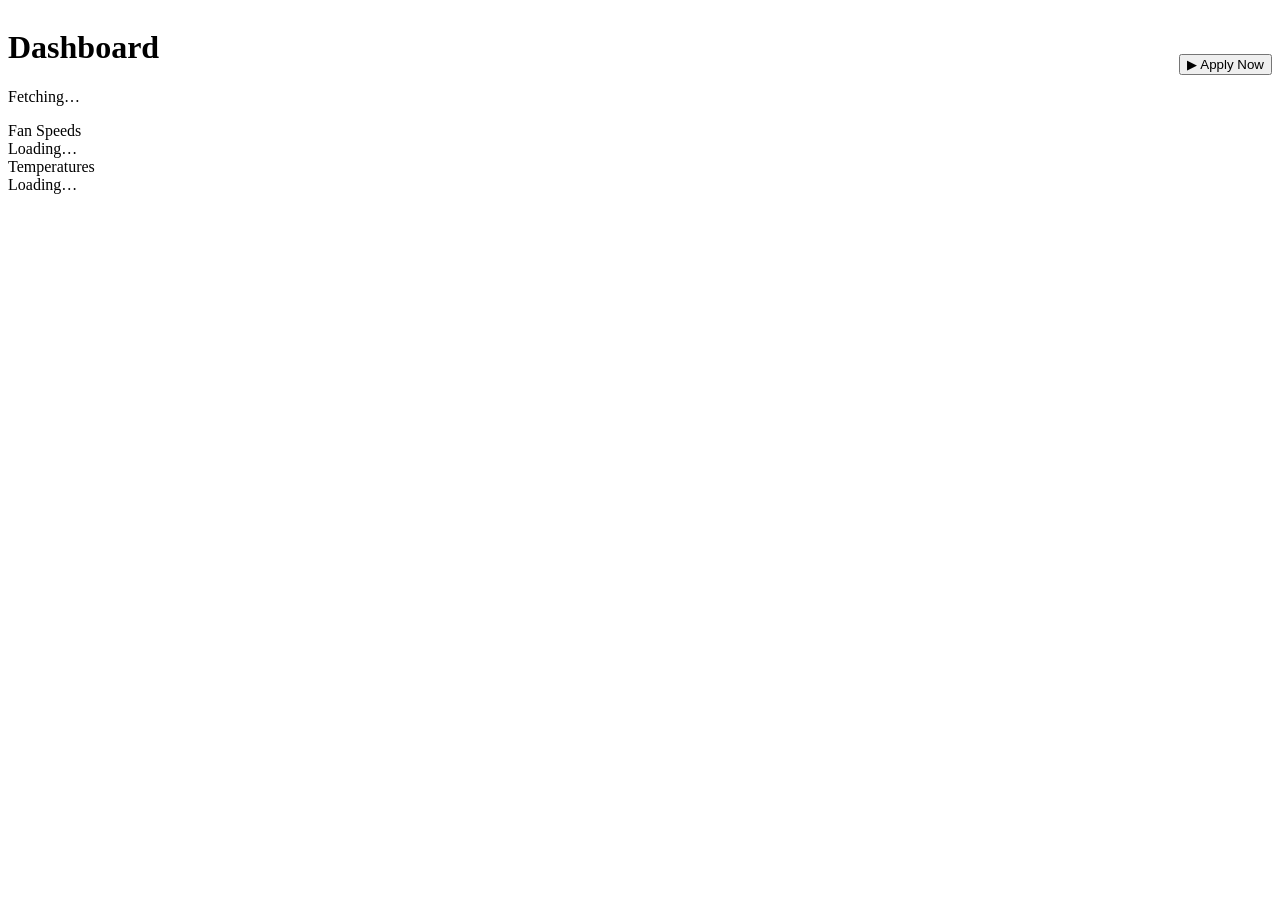
==== brisa/app/static/index.html @ 002f2fe0 "First version of the project" ====
<!DOCTYPE html>
<html lang="en">
<head>
  <meta charset="UTF-8">
  <meta name="viewport" content="width=device-width, initial-scale=1.0">
  <title>Brisa — Dashboard</title>
  <link rel="stylesheet" href="/style.css">
</head>
<body>
  <div id="sidebar" class="sidebar"></div>
  <div class="main">
    <div class="page">
      <div class="page-header">
        <div style="display:flex; align-items:center; justify-content:space-between;">
          <div>
            <h1 class="page-title"><span class="live-dot"></span>Dashboard</h1>
            <p class="page-subtitle" id="last-updated">Fetching…</p>
          </div>
          <button class="btn btn-ghost" onclick="applyNow()" id="apply-btn">
            ▶ Apply Now
          </button>
        </div>
      </div>

      <div class="section">
        <div class="section-header">
          <span class="section-title">Fan Speeds</span>
        </div>
        <div class="grid-4" id="fan-grid">
          <div class="stat-card"><div class="stat-label" style="color:var(--text-muted)">Loading…</div></div>
        </div>
      </div>

      <div class="section">
        <div class="section-header">
          <span class="section-title">Temperatures</span>
        </div>
        <div class="grid-4" id="temp-grid">
          <div class="stat-card"><div class="stat-label" style="color:var(--text-muted)">Loading…</div></div>
        </div>
      </div>
    </div>
  </div>

  <div id="toast"></div>
  <script src="/app.js"></script>
  <script>
    async function loadState() {
      try {
        const data = await api('GET', '/state');
        renderFans(data.fans || []);
        renderTemps(data.sensors || []);
        document.getElementById('last-updated').textContent =
          'Updated ' + new Date().toLocaleTimeString();
      } catch (e) {
        showToast('Failed to load state: ' + e.message, 'error');
      }
    }

    function renderFans(fans) {
      const grid = document.getElementById('fan-grid');

      if (!fans.length) {
        grid.innerHTML = `<div class="stat-card">
          <div class="stat-label">No fans configured</div>
          <div class="stat-sub" style="margin-top:8px">
            Configure fans in <a href="/fanconfig.html" style="color:var(--accent)">Fan Config</a>
          </div>
        </div>`;
        return;
      }

      // First render: build all cards
      if (!document.getElementById('fan-card-' + fans[0].id)) {
        grid.innerHTML = fans.map(fan => `
          <div class="stat-card" id="fan-card-${fan.id}">
            <div class="stat-label">
              ${fan.label || fan.id}
              ${fan.override_percent != null ? '<span class="badge badge-warn" style="margin-left:6px;font-size:10px">MANUAL</span>' : ''}
            </div>
            <div style="display:flex; align-items:baseline; justify-content:space-between;">
              <div>
                <span class="stat-value" id="fan-rpm-${fan.id}">—</span>
                <span class="stat-unit">rpm</span>
              </div>
              <span class="mono" style="font-size:12px; color:var(--text-muted);" id="fan-pct-${fan.id}"></span>
            </div>
          </div>
        `).join('');
      }

      // Update values
      fans.forEach(fan => {
        const rpmEl = document.getElementById('fan-rpm-' + fan.id);
        flashValue(rpmEl, fmtRpm(fan.current_rpm));
        const pctEl = document.getElementById('fan-pct-' + fan.id);
        if (pctEl) pctEl.textContent = fan.last_percent != null ? '(' + fan.last_percent + '%)' : '';
      });
    }

    function renderTemps(sensors) {
      const grid = document.getElementById('temp-grid');

      if (!sensors.length) {
        grid.innerHTML = `<div class="stat-card">
          <div class="stat-label">No sensors configured</div>
          <div class="stat-sub" style="margin-top:8px">
            Configure fans in <a href="/fanconfig.html" style="color:var(--accent)">Fan Config</a>
          </div>
        </div>`;
        return;
      }

      // First render: build all cards
      const firstId = 'temp-card-' + btoa(unescape(encodeURIComponent(sensors[0].sensor_id))).replace(/[^a-zA-Z0-9]/g,'');
      if (!document.getElementById(firstId)) {
        grid.innerHTML = sensors.map(s => {
          const cardId = 'temp-card-' + btoa(unescape(encodeURIComponent(s.sensor_id))).replace(/[^a-zA-Z0-9]/g,'');
          const label = s.alias || s.sensor_id.split('/').pop();
          return `
            <div class="stat-card" id="${cardId}">
              <div class="stat-label" title="${s.sensor_id}">${label}</div>
              <div>
                <span class="stat-value" id="temp-val-${cardId}">—</span>
                <span class="stat-unit">°C</span>
              </div>
            </div>
          `;
        }).join('');
      }

      // Update values
      sensors.forEach(s => {
        const cardId = 'temp-card-' + btoa(unescape(encodeURIComponent(s.sensor_id))).replace(/[^a-zA-Z0-9]/g,'');
        const valEl = document.getElementById('temp-val-' + cardId);
        flashValue(valEl, fmtTemp(s.temp));
      });
    }

    async function applyNow() {
      const btn = document.getElementById('apply-btn');
      btn.disabled = true;
      btn.textContent = 'Applying…';
      try {
        await api('POST', '/apply');
        showToast('Applied — fans updated', 'ok');
        await loadState();
      } catch (e) {
        showToast('Apply failed: ' + e.message, 'error');
      } finally {
        btn.disabled = false;
        btn.textContent = '▶ Apply Now';
      }
    }

    loadState();
    setInterval(loadState, 10000);
  </script>
</body>
</html>
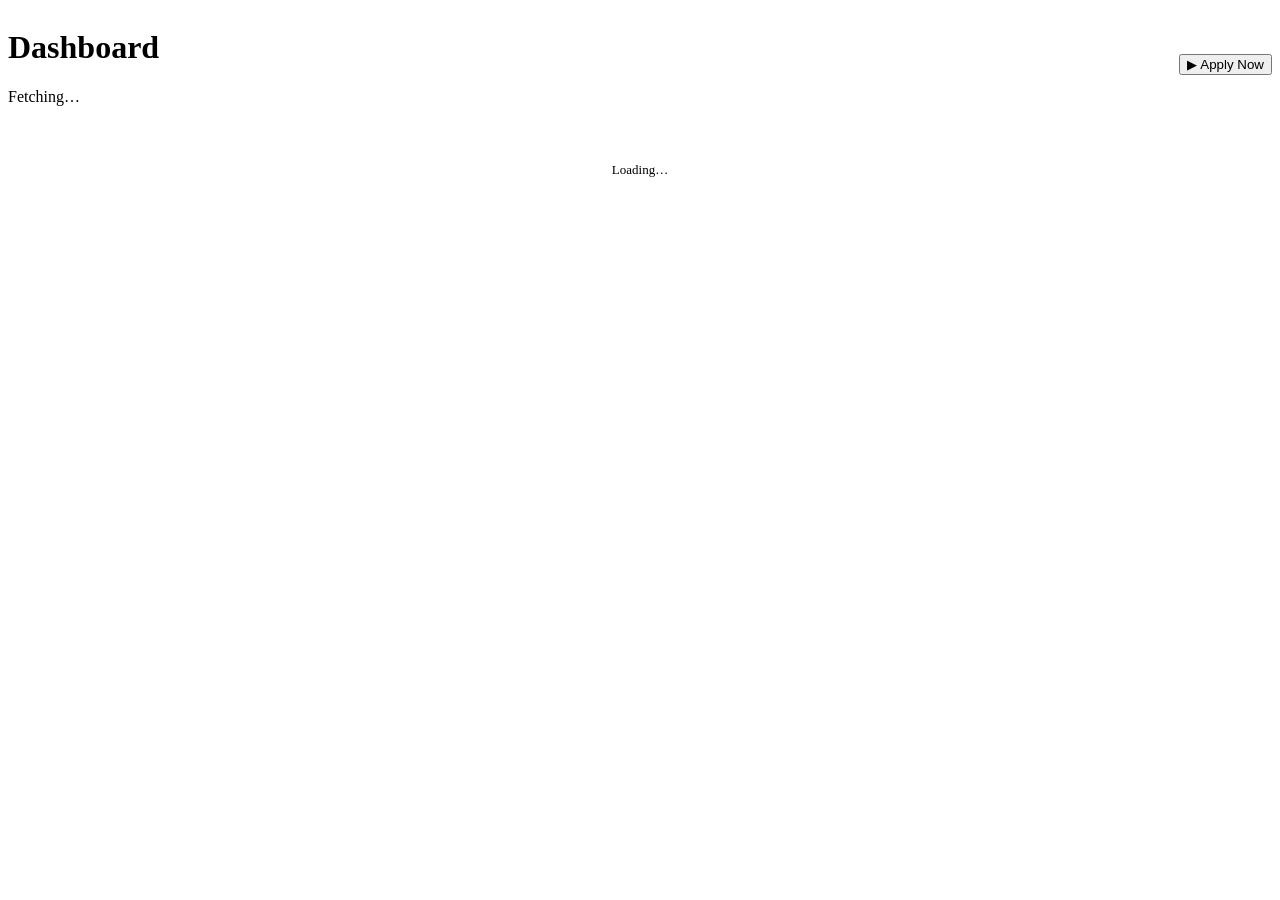
==== commit af017e87: "Adds custom virtual sensors, styling for Dashboard items, grouping for sensors and fans" ====
--- a/brisa/app/static/index.html
+++ b/brisa/app/static/index.html
@@ -22,22 +22,8 @@
         </div>
       </div>
 
-      <div class="section">
-        <div class="section-header">
-          <span class="section-title">Fan Speeds</span>
-        </div>
-        <div class="grid-4" id="fan-grid">
-          <div class="stat-card"><div class="stat-label" style="color:var(--text-muted)">Loading…</div></div>
-        </div>
-      </div>
-
-      <div class="section">
-        <div class="section-header">
-          <span class="section-title">Temperatures</span>
-        </div>
-        <div class="grid-4" id="temp-grid">
-          <div class="stat-card"><div class="stat-label" style="color:var(--text-muted)">Loading…</div></div>
-        </div>
+      <div id="dashboard-content">
+        <div style="color:var(--text-muted); padding:40px 0; text-align:center; font-size:13px">Loading…</div>
       </div>
     </div>
   </div>
@@ -45,11 +31,13 @@
   <div id="toast"></div>
   <script src="/app.js"></script>
   <script>
+    let lastState = null;
+
     async function loadState() {
       try {
         const data = await api('GET', '/state');
-        renderFans(data.fans || []);
-        renderTemps(data.sensors || []);
+        lastState = data;
+        renderDashboard(data);
         document.getElementById('last-updated').textContent =
           'Updated ' + new Date().toLocaleTimeString();
       } catch (e) {
@@ -57,82 +45,180 @@
       }
     }
 
-    function renderFans(fans) {
-      const grid = document.getElementById('fan-grid');
-
-      if (!fans.length) {
-        grid.innerHTML = `<div class="stat-card">
-          <div class="stat-label">No fans configured</div>
-          <div class="stat-sub" style="margin-top:8px">
-            Configure fans in <a href="/fanconfig.html" style="color:var(--accent)">Fan Config</a>
-          </div>
-        </div>`;
+    function cardId(prefix, id) {
+      return prefix + btoa(unescape(encodeURIComponent(id))).replace(/[^a-zA-Z0-9]/g, '');
+    }
+
+    function renderDashboard(data) {
+      const container = document.getElementById('dashboard-content');
+      const hasFanGroups = data.fan_groups && data.fan_groups.length;
+      const hasSensorGroups = data.sensor_groups && data.sensor_groups.length;
+      const hasUngroupedFans = data.ungrouped_fans && data.ungrouped_fans.length;
+      const hasUngroupedSensors = data.ungrouped_sensors && data.ungrouped_sensors.length;
+      const hasAnything = hasFanGroups || hasSensorGroups || hasUngroupedFans || hasUngroupedSensors;
+
+      if (!hasAnything) {
+        container.innerHTML = `
+          <div class="empty-state">
+            <div style="font-size:32px;margin-bottom:8px">〜</div>
+            <p>No fans or sensors to display.</p>
+            <p style="margin-top:8px">Configure fans in <a href="/fanconfig.html" style="color:var(--accent)">Fan Config</a>
+            or set up dashboard groups in <a href="/devices.html" style="color:var(--accent)">Sensors & Fans</a>.</p>
+          </div>`;
         return;
       }
 
-      // First render: build all cards
-      if (!document.getElementById('fan-card-' + fans[0].id)) {
-        grid.innerHTML = fans.map(fan => `
-          <div class="stat-card" id="fan-card-${fan.id}">
-            <div class="stat-label">
-              ${fan.label || fan.id}
-              ${fan.override_percent != null ? '<span class="badge badge-warn" style="margin-left:6px;font-size:10px">MANUAL</span>' : ''}
+      let html = '';
+
+      // Fan groups
+      if (hasFanGroups || hasUngroupedFans) {
+        html += `
+          <div class="dash-category">
+            <div class="dash-category-header">
+              <span class="dash-category-title">Fan Speeds</span>
+              <div class="dash-category-line"></div>
+            </div>`;
+
+        for (const grp of (data.fan_groups || [])) {
+          html += renderFanGroup(grp);
+        }
+
+        if (hasUngroupedFans) {
+          if (hasFanGroups) {
+            html += `
+              <div class="dash-group">
+                <div class="dash-group-header">
+                  <div class="dash-group-accent" style="background:var(--text-muted)"></div>
+                  <span class="dash-group-title" style="color:var(--text-dim)">Other</span>
+                </div>
+                <div class="grid-4">${data.ungrouped_fans.map(f => fanCardHTML(f)).join('')}</div>
+              </div>`;
+          } else {
+            html += `<div class="grid-4">${data.ungrouped_fans.map(f => fanCardHTML(f)).join('')}</div>`;
+          }
+        }
+
+        html += '</div>';
+      }
+
+      // Sensor groups
+      if (hasSensorGroups || hasUngroupedSensors) {
+        html += `
+          <div class="dash-category">
+            <div class="dash-category-header">
+              <span class="dash-category-title">Temperatures</span>
+              <div class="dash-category-line"></div>
+            </div>`;
+
+        for (const grp of (data.sensor_groups || [])) {
+          html += renderSensorGroup(grp);
+        }
+
+        if (hasUngroupedSensors) {
+          if (hasSensorGroups) {
+            html += `
+              <div class="dash-group">
+                <div class="dash-group-header">
+                  <div class="dash-group-accent" style="background:var(--text-muted)"></div>
+                  <span class="dash-group-title" style="color:var(--text-dim)">Other</span>
+                </div>
+                <div class="grid-4">${data.ungrouped_sensors.map(s => sensorCardHTML(s)).join('')}</div>
+              </div>`;
+          } else {
+            html += `<div class="grid-4">${data.ungrouped_sensors.map(s => sensorCardHTML(s)).join('')}</div>`;
+          }
+        }
+
+        html += '</div>';
+      }
+
+      container.innerHTML = html;
+      updateValues(data);
+    }
+
+    function renderFanGroup(grp) {
+      if (!grp.items.length) return '';
+      return `
+        <div class="dash-group">
+          <div class="dash-group-header">
+            <div class="dash-group-accent"></div>
+            <span class="dash-group-title">${grp.name}</span>
+          </div>
+          <div class="grid-4">${grp.items.map(f => fanCardHTML(f)).join('')}</div>
+        </div>`;
+    }
+
+    function renderSensorGroup(grp) {
+      if (!grp.items.length) return '';
+      return `
+        <div class="dash-group">
+          <div class="dash-group-header">
+            <div class="dash-group-accent"></div>
+            <span class="dash-group-title">${grp.name}</span>
+          </div>
+          <div class="grid-4">${grp.items.map(s => sensorCardHTML(s)).join('')}</div>
+        </div>`;
+    }
+
+    function fanCardHTML(fan) {
+      const cid = cardId('fan-card-', fan.id);
+      const colorAttr = fan.color ? ` data-color="${fan.color}"` : '';
+      return `
+        <div class="stat-card" id="${cid}"${colorAttr}>
+          <div class="stat-label">
+            ${fan.label || fan.id}
+            ${fan.override_percent != null ? '<span class="badge badge-warn" style="margin-left:6px;font-size:10px">MANUAL</span>' : ''}
+          </div>
+          <div style="display:flex; align-items:baseline; justify-content:space-between;">
+            <div>
+              <span class="stat-value" id="val-${cid}">—</span>
+              <span class="stat-unit">rpm</span>
             </div>
-            <div style="display:flex; align-items:baseline; justify-content:space-between;">
-              <div>
-                <span class="stat-value" id="fan-rpm-${fan.id}">—</span>
-                <span class="stat-unit">rpm</span>
-              </div>
-              <span class="mono" style="font-size:12px; color:var(--text-muted);" id="fan-pct-${fan.id}"></span>
-            </div>
-          </div>
-        `).join('');
-      }
-
-      // Update values
-      fans.forEach(fan => {
-        const rpmEl = document.getElementById('fan-rpm-' + fan.id);
-        flashValue(rpmEl, fmtRpm(fan.current_rpm));
-        const pctEl = document.getElementById('fan-pct-' + fan.id);
+            <span class="mono" style="font-size:12px; color:var(--text-muted);" id="pct-${cid}"></span>
+          </div>
+        </div>`;
+    }
+
+    function sensorCardHTML(s) {
+      const cid = cardId('temp-card-', s.sensor_id);
+      const label = s.alias || s.sensor_id.split('/').pop();
+      const isVirtual = s.virtual === true;
+      const colorAttr = s.color ? ` data-color="${s.color}"` : '';
+      return `
+        <div class="stat-card" id="${cid}"${colorAttr}>
+          <div class="stat-label" title="${s.sensor_id}">
+            ${label}
+            ${isVirtual ? '<span class="badge badge-dim" style="margin-left:6px;font-size:10px">VIRTUAL</span>' : ''}
+          </div>
+          <div>
+            <span class="stat-value" id="val-${cid}">—</span>
+            <span class="stat-unit">°C</span>
+          </div>
+        </div>`;
+    }
+
+    function updateValues(data) {
+      // Update fan values
+      const allFans = [
+        ...(data.fan_groups || []).flatMap(g => g.items),
+        ...(data.ungrouped_fans || []),
+      ];
+      allFans.forEach(fan => {
+        const cid = cardId('fan-card-', fan.id);
+        const valEl = document.getElementById('val-' + cid);
+        flashValue(valEl, fmtRpm(fan.current_rpm));
+        const pctEl = document.getElementById('pct-' + cid);
         if (pctEl) pctEl.textContent = fan.last_percent != null ? '(' + fan.last_percent + '%)' : '';
       });
-    }
-
-    function renderTemps(sensors) {
-      const grid = document.getElementById('temp-grid');
-
-      if (!sensors.length) {
-        grid.innerHTML = `<div class="stat-card">
-          <div class="stat-label">No sensors configured</div>
-          <div class="stat-sub" style="margin-top:8px">
-            Configure fans in <a href="/fanconfig.html" style="color:var(--accent)">Fan Config</a>
-          </div>
-        </div>`;
-        return;
-      }
-
-      // First render: build all cards
-      const firstId = 'temp-card-' + btoa(unescape(encodeURIComponent(sensors[0].sensor_id))).replace(/[^a-zA-Z0-9]/g,'');
-      if (!document.getElementById(firstId)) {
-        grid.innerHTML = sensors.map(s => {
-          const cardId = 'temp-card-' + btoa(unescape(encodeURIComponent(s.sensor_id))).replace(/[^a-zA-Z0-9]/g,'');
-          const label = s.alias || s.sensor_id.split('/').pop();
-          return `
-            <div class="stat-card" id="${cardId}">
-              <div class="stat-label" title="${s.sensor_id}">${label}</div>
-              <div>
-                <span class="stat-value" id="temp-val-${cardId}">—</span>
-                <span class="stat-unit">°C</span>
-              </div>
-            </div>
-          `;
-        }).join('');
-      }
-
-      // Update values
-      sensors.forEach(s => {
-        const cardId = 'temp-card-' + btoa(unescape(encodeURIComponent(s.sensor_id))).replace(/[^a-zA-Z0-9]/g,'');
-        const valEl = document.getElementById('temp-val-' + cardId);
+
+      // Update sensor values
+      const allSensors = [
+        ...(data.sensor_groups || []).flatMap(g => g.items),
+        ...(data.ungrouped_sensors || []),
+      ];
+      allSensors.forEach(s => {
+        const cid = cardId('temp-card-', s.sensor_id);
+        const valEl = document.getElementById('val-' + cid);
         flashValue(valEl, fmtTemp(s.temp));
       });
     }
@@ -157,5 +243,4 @@
     setInterval(loadState, 10000);
   </script>
 </body>
-</html>
-
+</html>
